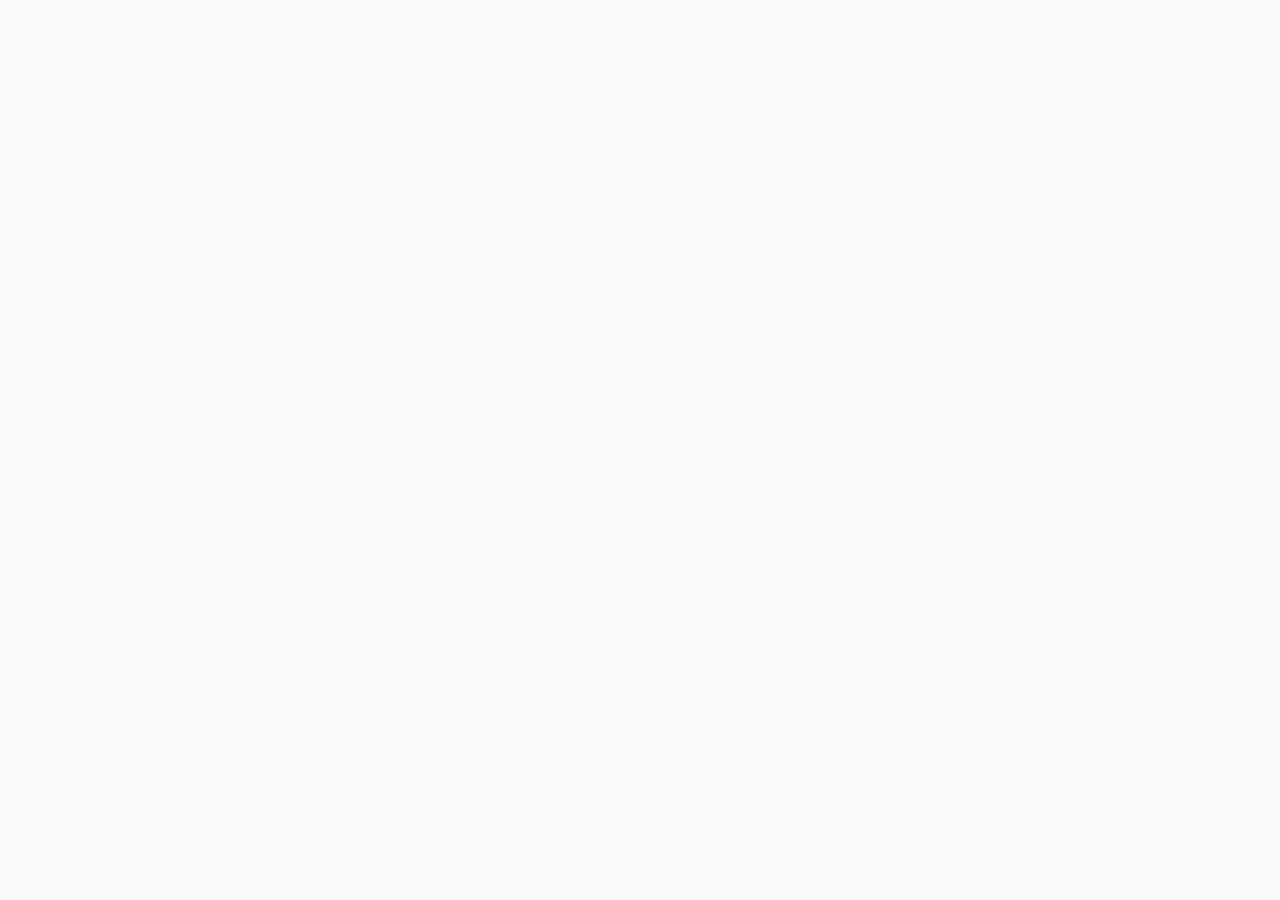
==== index.html @ 6393a817 "Update index.html" ====
<!DOCTYPE html>
<html>
  <head>
    <!-- Google Analytics -->
    <script async src="https://www.googletagmanager.com/gtag/js?id=UA-155991615-1"></script>
    <script>
      window.dataLayer = window.dataLayer || [];
      function gtag(){dataLayer.push(arguments);}
      gtag('js', new Date());
      gtag('config', 'UA-155991615-1');
    </script>
    <!-- my stuff -->
    <meta charset="utf-8">
    <title>Creeping coronavirus</title>
    <meta name="description" content="The ACT was the last state or territory to confirm a case of COVID-19.">
    <meta name="keywords" content="coronavirus, australia, canberra, act, virus, corona, covid-19, covid19, disease, spread, infection">
    <meta name="author" content="Markus Mannheim">
    <meta name="viewport" content="width=device-width, initial-scale=1.0">
    <script src="https://d3js.org/d3.v4.min.js"></script>
    <script src="https://d3js.org/topojson.v3.min.js"></script>
    <link href="./resources/style.css?v1" rel="stylesheet">
    <link href="./resources/abcLogo64.png" rel="icon">
    <!-- page data for scrapers -->
    <meta property="og:title" content="Creeping coronavirus">
    <meta property="og:description" content="The ACT was the last state or territory to confirm a case of COVID-19.">
    <meta property="og:image" content="https://markusmannheim.github.io/creeping-coronavirus/resources/creepingCoronavirus.jpg">
    <meta property="og:url" content="https://markusmannheim.github.io/creeping-coronavirus/">
    <meta property="og:type" content="website">
    <meta property="twitter:card" content="summary_large_image">
    <meta property="twitter:site" content="@MarkusMannheim">
    <meta property="twitter:creator" content="@MarkusMannheim">
  </head>
  <body>
    <!-- initial page layout -->
    <div id="container">
      <svg id="chart">
        <g id="landGroup"></g>
        <g id="germGroup"></g>
      </svg>
      <div id="dayDiv"></div>
      <div id="cases"></div>
    </div>
    <script>
      // load in virus tallies and geographic shapes
      d3.queue()
        .defer(d3.json, "./resources/states.topojson")
        .defer(d3.csv, "https://docs.google.com/spreadsheets/d/e/2PACX-1vQguJUu1eZrH057CfqZpQnti5ESp6-qU3pDcYXak_Y-ZT9AJFN0j8KXJsoU_JapILVykJcLL0719dFr/pub?gid=0&single=true&output=csv")
        .awaitAll(function(error, data) {
          if (error) throw error;
          // parse topojson
          landData = topojson.feature(data[0], data[0].objects.states);
          // format virus tallies
          virusData = data[1];
          virusData.forEach(function(date) {
            for (column in virusData.columns.slice(1)) {
              date[virusData.columns.slice(1)[column]] = +date[virusData.columns.slice(1)[column]]; // string to float
            }
            date.date = d3.timeParse("%d/%m/%Y")(date.date); // string to datetime object
          });
          // establish element variables
          chart = d3.select("#chart");
          landGroup = d3.select("#landGroup");
          germGroup = d3.select("#germGroup");
          container = d3.select("#container");
          dayDiv = d3.select("#dayDiv");
          cases = d3.select("#cases");
          dimensions = chart.node().getBoundingClientRect();
          width = dimensions.width;
          height = dimensions.height;
          margin = { top: 0, right: width * .2, bottom: 8, left: 0 };
          // map projection functions
          projection = d3.geoIdentity()
            .fitExtent([[margin.left, margin.top], [width - margin.right, height - margin.bottom]], landData);
          path = d3.geoPath()
            .projection(projection);
          // draw states & territories
          land = landGroup
            .selectAll(".land")
              .data(landData.features)
            .enter().append("path")
              .classed("land", true)
              .attr("id", function(d) { return d.properties.code; })
              .attr("d", path);
          // set loop parameters
          dateRange = d3.extent(virusData, function(d) { return d.date; });
          days = d3.timeDays(dateRange[0], dateRange[1].setDate(dateRange[1].getDate() + 1));
          // javascript's .setDate() method tracks back and changes the original datum! Resetting it here
          virusData[virusData.length - 1].date = days[days.length - 1];
          // establish initial parameters
          day = 0;
          tally = 0;
          radius = width > 500 ? 6 : 4;
          loopTime = 200;
          day = 0;
          tally = 0;
          germData = [];
          // initial date & case display
          dayDiv.text(d3.timeFormat("%b %e, %Y")(days[day]));
          cases.html("<span>" + tally + "</span> confirmed cases");
          // establish germ nodes (empty)
          germs = germGroup
            .selectAll(".germ")
              .data(germData);
          // physics engine for clustering germs
          simulation = d3.forceSimulation(germData)
            .force("charge", d3.forceManyBody().strength(5))
            .force("collision", d3.forceCollide().radius(radius).strength(1))
            .on("tick", ticked);
          // initial fade in then start
          container.transition()
            .duration(1500)
            .style("opacity", 1);
          d3.timeout(function() {
            loop();
          }, 3000);
        });
      function loop() {
        land.each(function(d) {
          d.properties.infected = false; d.properties.tally = 0;
        });
        dayDiv.text(d3.timeFormat("%b %e, %Y")(days[day]));
        let data = virusData.filter(function(d) { return d.date.valueOf() == days[day].valueOf(); });
        if (data.length == 1) {
          land.filter(function(d) { return (data[0][d.properties.code] > 0) && (d.properties.infected == false); })
            .each(function(d) { d.properties.infected = true; })
            .transition()
              .duration(loopTime)
              .style("fill", "#FFB300");
          virusData.columns.slice(1).forEach(function(d) {
            if (data[0][d] > 0) {
              let x = path.centroid(document.querySelector("#" + d).__data__)[0];
              let y = path.centroid(document.querySelector("#" + d).__data__)[1];
              for (i = 0; i < data[0][d]; i++) {
                tally = tally + 1;
                d3.select("span").text(tally);
                germData.push({
                  x: x,
                  y: y,
                  id: germData.length
                });
              }
            }
          });
          germs = germGroup
            .selectAll(".germ")
              .data(germData, function(d) { return d.id; });
          germs.enter()
            .append("circle")
              .classed("germ", true)
              .attr("r", 0)
              .attr("cx", function(d) { return d.x; })
              .attr("cy", function(d) { return d.y; })
              .transition()
                .duration(loopTime)
                .attr("r", radius);
          germs.exit().remove();
          simulation.nodes(germData)
            .restart();
        }
        d3.timeout(function() {
          day = day + 1;
          if (day < days.length) {
            loop();
          } else {
            reset();
          };
        }, loopTime);
      }
      function ticked() {
        germs.attr("cx", function(d) { return d.x; })
          .attr("cy", function(d) { return d.y; });
      }
      function reset() {
        d3.timeout(function() {
          land.transition()
            .duration(loopTime)
            .delay(function(d, i) { return i * 3000 / 9; })
            .style("fill", "#01CFFF")
            .each(function(d) { d.properties.infected = false; });
          d3.selectAll(".germ").transition()
            .duration(loopTime)
            .delay(function(d, i) { return i * 3000 / germData.length; })
            .attr("r", 0)
            .remove()
          d3.select("span").transition()
            .duration(3000)
            .tween("text", function(d) {
              let start = this.innerText;
              return function(t) {
                d3.select("span")
                  .text(Math.floor(start * (1 - t)));
              };
            });
          dayDiv.transition()
            .duration(3000)
            .tween("text", function(d) {
              let start = day;
              return function(t) {
                dayDiv.text(d3.timeFormat("%b %e, %Y")(days[Math.floor((1 - t) * start)]));
              };
            });
          d3.timeout(function() {
            germData = [];
            day = 0;
            tally = 0;
            loop();
          }, 4500);
        }, 3000);
      }
    </script>
  </body>
</html>
---- resources/style.css ----
/* ABC fonts */
@font-face {
  font-family: "ABCSans Regular";
  font-style: normal;
  font-weight: normal;
  src: local("ABCSans Regular"), url("./abcsans-regular.woff") format("woff");
}
@font-face {
  font-family: "ABCSans Black";
  font-style: normal;
  font-weight: normal;
  src: local("ABCSans Black"), url("./abcsans-black.woff") format("woff");
}
:root {
  font-size: 1em;
  font-family: "ABCSans Black", "Arial Black", sans-serif;
}
body {
  margin: 0px;
  padding: 0;
  overflow: hidden;
}
h1, p {
  margin: 0;
  padding: 0;
}
#chart {
  position: absolute;
  top: 0;
  bottom: 0;
  left: 0;
  right: 0;
  width: 100%;
  height: 100%;
}
.land {
  fill: #01CFFF;
  stroke: white;
  stroke-width: 2;
}
.germ {
  fill: #00B395;
  stroke: white;
  stroke-width: 2;
}
#dayDiv {
  position: absolute;
  font-size: 1.5rem;
  color: #1C1C1C;
  bottom: 1.75rem;
  right: 0;
}
#cases {
  position: absolute;
  bottom: .5rem;
  right: 0;
  color: slategrey;
  font-family: "ABCSans Regular", "Arial", sans-serif;
}
span {
  font-family: "ABCSans Black", "Arial Black", sans-serif;
}
#container {
  opacity: 0;
}
/* desktop-only styling */
@media only screen and (min-width: 500px) {
  body {
    background-color: #f9f9f9;
  }
  #dayDiv {
    font-size: 2rem;
  }
  #cases {
    font-size: 1.1rem;
  }
}
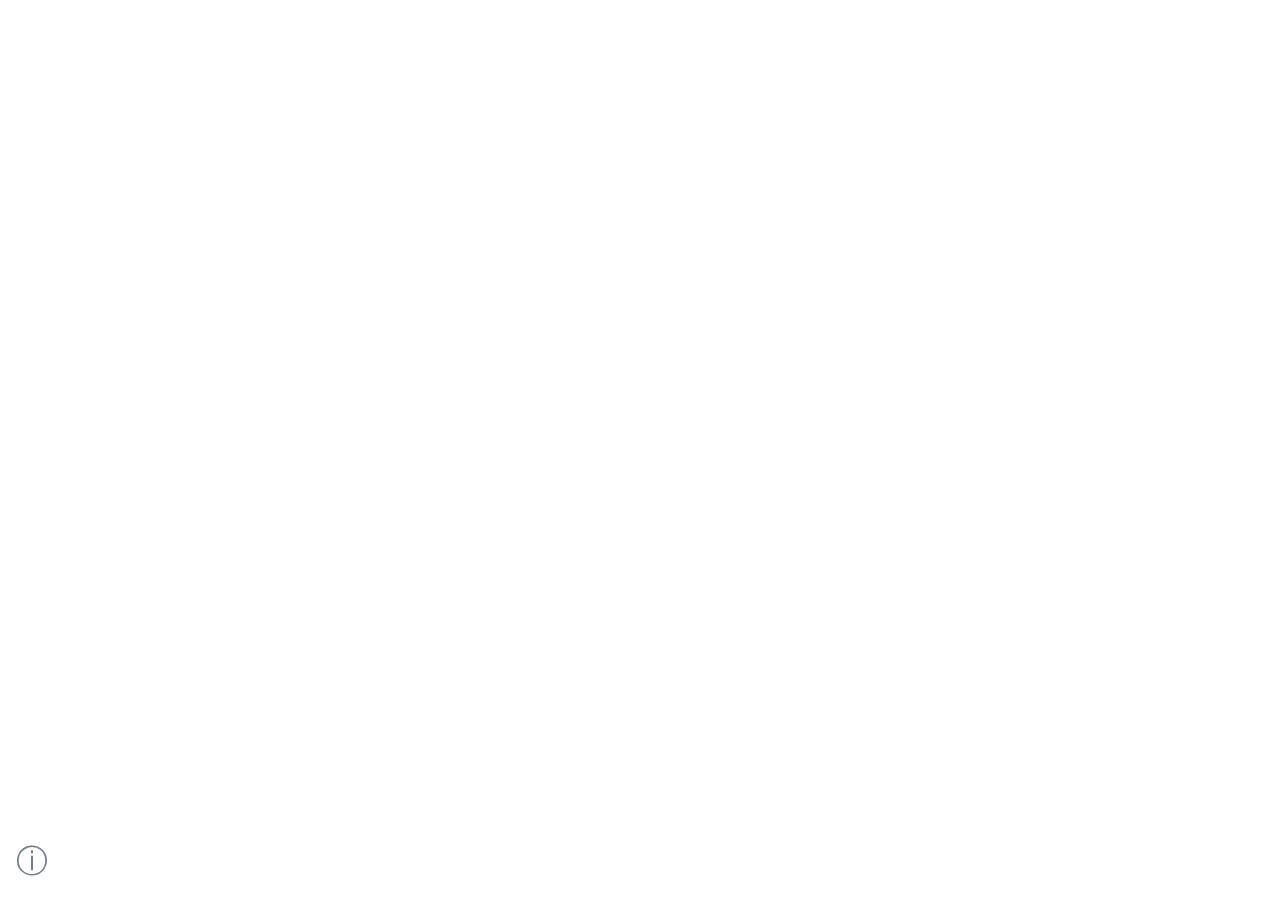
==== commit 426321de: "Add files via upload" ====
--- a/index.html
+++ b/index.html
@@ -12,18 +12,18 @@
     <!-- my stuff -->
     <meta charset="utf-8">
     <title>Creeping coronavirus</title>
-    <meta name="description" content="The ACT was the last state or territory to confirm a case of COVID-19.">
+    <meta name="description" content="How confirmed cases of the virus spread to every state and territory.">
     <meta name="keywords" content="coronavirus, australia, canberra, act, virus, corona, covid-19, covid19, disease, spread, infection">
     <meta name="author" content="Markus Mannheim">
     <meta name="viewport" content="width=device-width, initial-scale=1.0">
     <script src="https://d3js.org/d3.v4.min.js"></script>
     <script src="https://d3js.org/topojson.v3.min.js"></script>
-    <link href="./resources/style.css?v1" rel="stylesheet">
+    <link href="./resources/style.css?v2" rel="stylesheet">
     <link href="./resources/abcLogo64.png" rel="icon">
     <!-- page data for scrapers -->
     <meta property="og:title" content="Creeping coronavirus">
-    <meta property="og:description" content="The ACT was the last state or territory to confirm a case of COVID-19.">
-    <meta property="og:image" content="https://markusmannheim.github.io/creeping-coronavirus/resources/creepingCoronavirus.jpg">
+    <meta property="og:description" content="How confirmed cases of the virus spread to every state and territory.">
+    <meta property="og:image" content="https://markusmannheim.github.io/creeping-coronavirus/resources/creepingCoronavirus.jpg?v2">
     <meta property="og:url" content="https://markusmannheim.github.io/creeping-coronavirus/">
     <meta property="og:type" content="website">
     <meta property="twitter:card" content="summary_large_image">
@@ -33,12 +33,33 @@
   <body>
     <!-- initial page layout -->
     <div id="container">
+      <div id="header">
+        <h1 id="title">Creeping coronavirus</h1>
+        <p id="description">Confirmed cases of COVID-19 by state and territory.</p>
+      </div>
       <svg id="chart">
+        <g id="plotGroup">
+          <path id="plot"></path>
+        </g>
+        <g id="xAxisGroup"></g>
+        <g id="yAxisGroup"></g>
+      </svg>
+      <svg id="map">
         <g id="landGroup"></g>
         <g id="germGroup"></g>
       </svg>
-      <div id="dayDiv"></div>
-      <div id="cases"></div>
+      <div id="footer">
+        <h1 id="dayDiv"></h1>
+        <p id="cases"></p>
+      </div>
+    </div>
+    <div id="info" class="selected" onclick="infoSwitch()">&#9432;</div> <!-- info panel -->
+    <div id="infoPanel" onclick="infoSwitch()">
+      <p>This map show when state and territory authorities announced each confirmed COVID-19 case in their jurisdiction.
+        It excludes passengers diagnosed on the Diamond Princess cruise ship.
+        The circles do not reflect precise geographic locations of the cases; they indicate the state/territory only.
+        <a href='https://www.abc.net.au/news/markus-mannheim/11499200'>Markus Mannheim</a> created this under a <a href='https://creativecommons.org/licenses/by-sa/3.0/au/' target='_blank'>CC BY-SA 3.0 AU</a> licence.
+        <a href='https://t.co/UfB4wmxvi4'>Data source (.csv file)</a>.</p>
     </div>
     <script>
       // load in virus tallies and geographic shapes
@@ -58,29 +79,31 @@
             date.date = d3.timeParse("%d/%m/%Y")(date.date); // string to datetime object
           });
           // establish element variables
-          chart = d3.select("#chart");
+          map = d3.select("#map");
           landGroup = d3.select("#landGroup");
           germGroup = d3.select("#germGroup");
           container = d3.select("#container");
           dayDiv = d3.select("#dayDiv");
           cases = d3.select("#cases");
-          dimensions = chart.node().getBoundingClientRect();
-          width = dimensions.width;
-          height = dimensions.height;
-          margin = { top: 0, right: width * .2, bottom: 8, left: 0 };
-          // map projection functions
-          projection = d3.geoIdentity()
-            .fitExtent([[margin.left, margin.top], [width - margin.right, height - margin.bottom]], landData);
-          path = d3.geoPath()
-            .projection(projection);
-          // draw states & territories
+          info = d3.select("#info");
+          infoPanel = d3.select("#infoPanel");
+          chart = d3.select("#chart");
+          plotGroup = d3.select("#plotGroup");
+          plot = d3.select("#plot");
+          axes = d3.select("#axes");
+          xAxisGroup = d3.select("#xAxisGroup");
+          yAxisGroup = d3.select("#yAxisGroup");
+          // prepare states & territories
           land = landGroup
             .selectAll(".land")
               .data(landData.features)
             .enter().append("path")
               .classed("land", true)
-              .attr("id", function(d) { return d.properties.code; })
-              .attr("d", path);
+              .attr("id", function(d) { return d.properties.code; });
+          // map projection functions
+          projection = d3.geoIdentity();
+          path = d3.geoPath()
+            .projection(projection);
           // set loop parameters
           dateRange = d3.extent(virusData, function(d) { return d.date; });
           days = d3.timeDays(dateRange[0], dateRange[1].setDate(dateRange[1].getDate() + 1));
@@ -89,11 +112,12 @@
           // establish initial parameters
           day = 0;
           tally = 0;
-          radius = width > 500 ? 6 : 4;
           loopTime = 200;
           day = 0;
           tally = 0;
           germData = [];
+          chartData = [];
+          infoToggle = false;
           // initial date & case display
           dayDiv.text(d3.timeFormat("%b %e, %Y")(days[day]));
           cases.html("<span>" + tally + "</span> confirmed cases");
@@ -104,16 +128,69 @@
           // physics engine for clustering germs
           simulation = d3.forceSimulation(germData)
             .force("charge", d3.forceManyBody().strength(5))
-            .force("collision", d3.forceCollide().radius(radius).strength(1))
             .on("tick", ticked);
+          // chart scaling
+          x = d3.scaleTime();
+          y = d3.scaleLinear();
+          xAxis = d3.axisBottom(x)
+            .ticks(3, "%b %-d")
+            .tickSizeOuter(0)
+            .tickPadding(8);
+          yAxis = d3.axisLeft(y)
+            .ticks(3)
+            .tickSize(0)
+            .tickPadding(8);
+          // area chart
+          line = d3.line()
+            .x(function(d) { return x(d.x); })
+            .y(function(d) { return y(d.y); });
+          // dimensions (recalculated when window is resized)
+          margin = { top: 0, right: 16, bottom: 0, left: 16 };
+          window.addEventListener("resize", resize);
+          resize();
           // initial fade in then start
           container.transition()
             .duration(1500)
             .style("opacity", 1);
           d3.timeout(function() {
+            d3.selectAll("#plotGroup, #axes")
+              .transition()
+                .duration(loopTime * 5)
+                .style("opacity", 1);
             loop();
           }, 3000);
         });
+      function resize() {
+        dimensions = map.node().getBoundingClientRect();
+        width = dimensions.width;
+        radius = width < 400 ? 3 : width < 700 ? 4 : 5;
+        d3.selectAll(".germ")
+          .attr("r", radius);
+        simulation.force("collision", d3.forceCollide().radius(radius).strength(.5));
+        height = dimensions.height;
+        // map projection functions
+        projection.fitExtent([[margin.left, margin.top], [width - margin.right, height - margin.bottom]], landData);
+        land.attr("d", path);
+        germData.forEach(function(d) {
+          let coords = germCoords(d.state);
+          d.x = coords[0];
+          d.y = coords[1];
+        });
+        d3.selectAll(".germ")
+          .data(germData, function(d) { return d.id; });
+        simulation.nodes(germData)
+          .restart();
+        // chart
+        chart.style("top", dimensions.top + "px")
+          .style("left", dimensions.left + "px")
+          .style("width", dimensions.width + "px")
+          .style("height", dimensions.height + "px");
+        x.range([margin.left + 32, width - margin.right - 16]);
+        y.range([height - margin.bottom - 32, margin.top + 16]);
+        yAxis.tickSizeInner(margin.right + margin.left + 48 - width);
+        xAxisGroup.attr("transform", "translate(0, " + (height - 32) + ")");
+        yAxisGroup.attr("transform", "translate(" + (dimensions.left + 48) + ", 0)");
+      }
       function loop() {
         land.each(function(d) {
           d.properties.infected = false; d.properties.tally = 0;
@@ -123,19 +200,17 @@
         if (data.length == 1) {
           land.filter(function(d) { return (data[0][d.properties.code] > 0) && (d.properties.infected == false); })
             .each(function(d) { d.properties.infected = true; })
-            .transition()
-              .duration(loopTime)
-              .style("fill", "#FFB300");
+            .classed("infected", true);
           virusData.columns.slice(1).forEach(function(d) {
             if (data[0][d] > 0) {
-              let x = path.centroid(document.querySelector("#" + d).__data__)[0];
-              let y = path.centroid(document.querySelector("#" + d).__data__)[1];
+              let coords = germCoords(d);
               for (i = 0; i < data[0][d]; i++) {
                 tally = tally + 1;
                 d3.select("span").text(tally);
                 germData.push({
-                  x: x,
-                  y: y,
+                  state: d,
+                  x: coords[0],
+                  y: coords[1],
                   id: germData.length
                 });
               }
@@ -147,16 +222,29 @@
           germs.enter()
             .append("circle")
               .classed("germ", true)
-              .attr("r", 0)
-              .attr("cx", function(d) { return d.x; })
-              .attr("cy", function(d) { return d.y; })
-              .transition()
-                .duration(loopTime)
-                .attr("r", radius);
+              .attr("r", radius);
           germs.exit().remove();
           simulation.nodes(germData)
             .restart();
         }
+        x.domain([days[0], days[day]]);
+        y.domain([0, germData.length]);
+        xAxisGroup.transition()
+          .ease(d3.easeLinear)
+          .duration(loopTime)
+          .call(xAxis);
+        yAxisGroup.transition()
+          .ease(d3.easeLinear)
+          .duration(loopTime)
+          .call(yAxis);
+        chartData.push({
+          x: days[day],
+          y: germData.length
+        });
+        plot.transition()
+          .ease(d3.easeLinear)
+          .duration(loopTime)
+          .attr("d", line(chartData));
         d3.timeout(function() {
           day = day + 1;
           if (day < days.length) {
@@ -166,16 +254,22 @@
           };
         }, loopTime);
       }
+      function germCoords(state) {
+        let coords = path.centroid(document.querySelector("#" + state).__data__);
+        if (coords == [0, 0]) console.log(state);
+        return coords;
+      }
       function ticked() {
-        germs.attr("cx", function(d) { return d.x; })
+        d3.selectAll(".germ")
+          .attr("cx", function(d) { return d.x; })
           .attr("cy", function(d) { return d.y; });
       }
       function reset() {
         d3.timeout(function() {
           land.transition()
             .duration(loopTime)
-            .delay(function(d, i) { return i * 3000 / 9; })
-            .style("fill", "#01CFFF")
+            .delay(function(d, i) { return i * 3000 / 8 + 3000 / 8; })
+            .attr("class", "land")
             .each(function(d) { d.properties.infected = false; });
           d3.selectAll(".germ").transition()
             .duration(loopTime)
@@ -199,14 +293,39 @@
                 dayDiv.text(d3.timeFormat("%b %e, %Y")(days[Math.floor((1 - t) * start)]));
               };
             });
+          y.domain([0, 4]);
+          x.domain([days[0], days[1]])
+          xAxisGroup.transition()
+            .duration(3000)
+            .call(xAxis);
+          yAxisGroup.transition()
+            .duration(3000)
+            .call(yAxis);
+          plot.transition()
+            .duration(3000)
+            .attr("d", line(chartData));
+          d3.selectAll("#plotGroup, #axes")
+            .transition()
+              .duration(3000)
+              .style("opacity", 0);
           d3.timeout(function() {
             germData = [];
             day = 0;
             tally = 0;
+            chartData = [];
+            d3.selectAll("#plotGroup, #axes")
+              .transition()
+                .duration(loopTime * 5)
+                .style("opacity", 1);
             loop();
           }, 4500);
         }, 3000);
       }
+      function infoSwitch() {
+        infoToggle = !infoToggle;
+        infoPanel.classed("selected", infoToggle);
+        info.classed("selected", !infoToggle);
+      }
     </script>
   </body>
 </html>
--- a/resources/style.css
+++ b/resources/style.css
@@ -16,7 +16,7 @@
   font-family: "ABCSans Black", "Arial Black", sans-serif;
 }
 body {
-  margin: 0px;
+  margin: 0;
   padding: 0;
   overflow: hidden;
 }
@@ -24,54 +24,138 @@
   margin: 0;
   padding: 0;
 }
+#cases {
+  font-size: 1.25rem;
+}
+#container {
+  opacity: 0;
+  display: flex;
+  flex-flow: column;
+  height: 100vh;
+}
+#header, #footer {
+  margin: 1rem;
+}
+h1 {
+  font-size: 1.5rem;
+}
+#title {
+  color: #01CFFF;
+}
+#description {
+  color: slategrey;
+  font-family: "ABCSans Regular", "Arial", sans-serif;
+}
+#map {
+  width: 100%;
+  height: 100%;
+}
 #chart {
   position: absolute;
-  top: 0;
-  bottom: 0;
-  left: 0;
-  right: 0;
-  width: 100%;
-  height: 100%;
 }
 .land {
   fill: #01CFFF;
   stroke: white;
   stroke-width: 2;
 }
+.land.infected {
+  fill: #FFB300;
+}
 .germ {
   fill: #00B395;
   stroke: white;
-  stroke-width: 2;
 }
 #dayDiv {
-  position: absolute;
-  font-size: 1.5rem;
   color: #1C1C1C;
-  bottom: 1.75rem;
-  right: 0;
+  text-align: right;
 }
 #cases {
-  position: absolute;
-  bottom: .5rem;
-  right: 0;
+  text-align: right;
   color: slategrey;
   font-family: "ABCSans Regular", "Arial", sans-serif;
 }
 span {
   font-family: "ABCSans Black", "Arial Black", sans-serif;
 }
-#container {
+#info {
+  position: fixed;
+  bottom: 1rem;
+  left: 1rem;
+  color: slategrey;
+  font-size: 2rem;
+  display: none;
+}
+#info.selected {
+  display: block;
+}
+#infoPanel {
+  position: fixed;
+  font-family: "ABCSans Regular", "Arial", sans-serif;
+  margin: 1rem;
+  padding: .5rem;
+  border-radius: .5rem;
+  box-shadow: 2px 2px 10px #1C1C1C;
+  background-color: #1C1C1C;
+  bottom: 0;
+  color: white;
+  display: none;
+  max-width: 100%;
+}
+#infoPanel.selected {
+  display: block;
+}
+#infoPanel a {
+  text-decoration: none;
+  color: #01CFFF;
+}
+.tick text {
+  fill: #1C1C1C;
+  font-size: .75rem;
+}
+.tick line {
+  stroke-dasharray: 2 3;
+}
+.tick line, .domain {
+  stroke: slategrey;
+}
+#plotGroup, #axes {
   opacity: 0;
 }
+#plot {
+  stroke: #FF6100;
+  stroke-width: 2;
+  fill: none;
+}
 /* desktop-only styling */
-@media only screen and (min-width: 500px) {
-  body {
-    background-color: #f9f9f9;
-  }
-  #dayDiv {
-    font-size: 2rem;
+@media only screen and (min-width: 500px) and (min-height: 500px) {
+  #description {
+    font-size: 1.25rem;
   }
   #cases {
-    font-size: 1.1rem;
+    font-size: 1.5rem;
+  }
+  h1 {
+    font-size: 2.5rem; */
+  }
+  #info:hover::after {
+    font-family: "ABCSans Regular", "Arial", sans-serif;
+    font-size: 1.25rem;
+    content: " click for details";
+  }
+  #infoPanel a:hover {
+    color: #FFB300;
+  }
+  #infoPanel {
+    max-width: 50%;
+  }
+  .tick text {
+    fill: slategrey;
+    font-size: 1rem;
+  }
+  .germ {
+    stroke-width: 2;
+  }
+  #plot {
+    stroke-width: 4;
   }
 }
